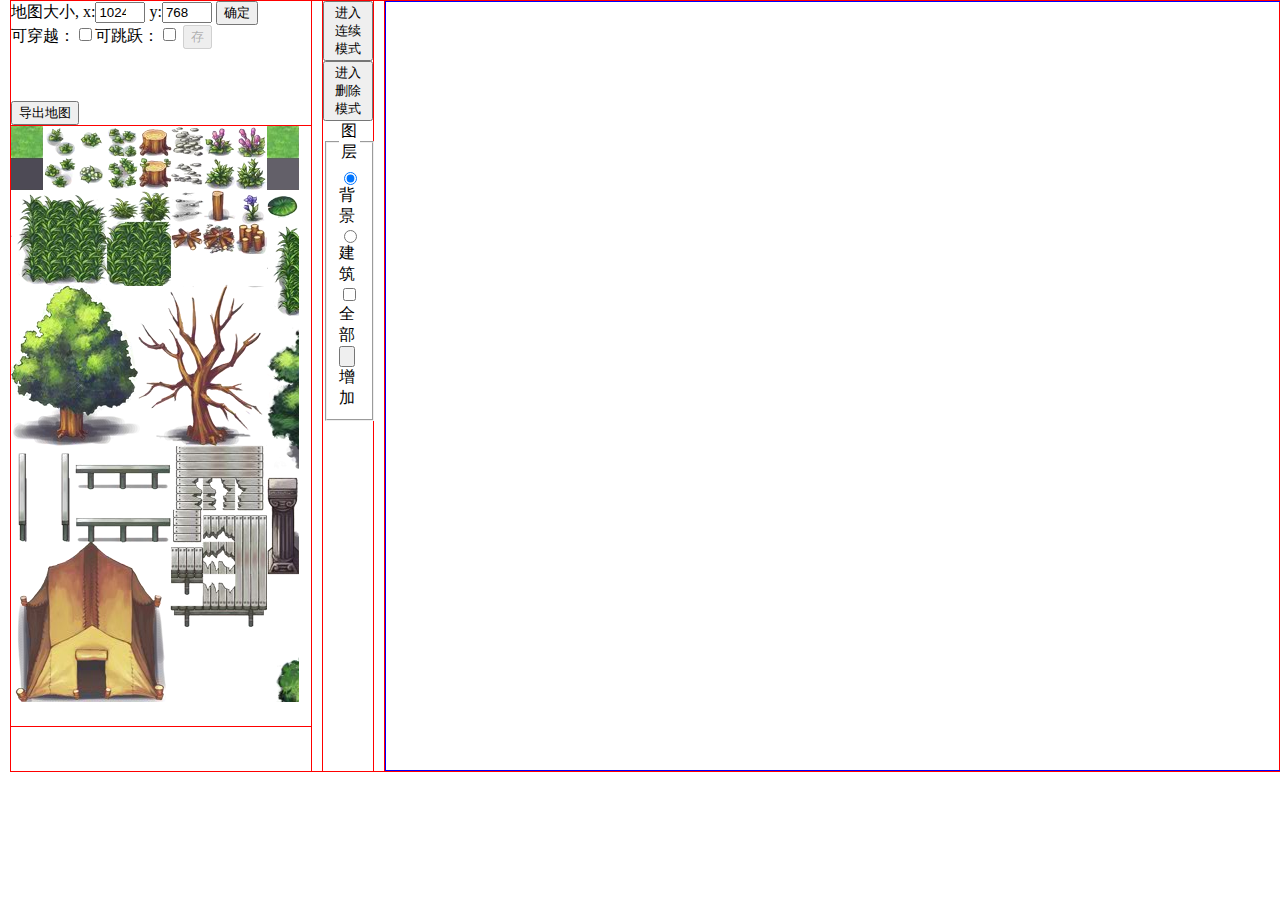
==== test.html @ 15655d76 "meta信息保" ====
<html>
	<head>
		<meta http-equiv=Content-Type content="text/html;charset=utf-8">
		<title>Map Editor</title>
		<link rel="stylesheet" href="css/style.css">
		<script type="text/javascript" src="js/util.js"></script>
		<script type="text/javascript" src="js/main.js"></script>
	</head>
	
	<script>
		function start(){
			SrcMapManager.init();
			ToolManager.init();
			TargetMapManager.init();
		}
	</script>
	<body onload="start()">
		<div class="container">
			<div class="leftPanel">
				<div class="options">地图大小,
				x:<input type="number" id="mapSizeX" value="1024" min="100"> y:<input type="number" id="mapSizeY" value="768" min="100">
				<button name="mapSizer" id="mapSizer">确定</button>
				<div id="selectedElement"></div>
				<div>可穿越：<input type="checkbox" name="cross" id="cross">可跳跃：<input type="checkbox" name="jump" id="jump">
					<button id="saveMeta" disabled>存</button>
				</div>
				</div>

				<div><button name="exportMap" id="exportMap">导出地图</button></div>
				<canvas id="srcCanvas" width="300" height="600"></canvas>
				<div id="maskLayer" width="0" height="0"></div>
			</div>
			<div class="tools">
				<button id="continueModeBtn" value="continues">进入连续模式</button>
				<button id="deleteClip" value="delete">进入删除模式</button>
				<fieldset>
					<legend>图层</legend>
					<input type="radio" name="layers" value="0" checked>背景</input>
					<input type="radio" name="layers" value="1">建筑</input>
					<input type="checkbox" id="showAllLayer">全部</input>
					<input type="button" id="addNewLayer">增加</input>
				</fieldset>
			</div>
			<div class="rightPanel">
				<canvas id="targetCanvas" width="1024" height="768"></canvas>
			</div>
		</div>
		<canvas id="hiddenCanvas" width="1024" height="768" style="display:none"></canvas>
		
	</body>
</html>
---- css/style.css ----
html,body{
	margin:0px;
	padding:0px;
}
.container{
	display:flex;
	flex-flow:row;
	border:1px solid red;
	margin-left:10px;
	margin-top:0px;
}
.leftPanel{
	border-right:1px solid red;
}
.rightPanel{
	border-left:1px solid red;
}
.tools{
	margin-left:10px;
	margin-right:10px;
	border-left:1px solid red;
	border-right:1px solid red;
	width:50px;
}
.options{
	height:100px;
}
#srcCanvas{
	border-top:1px solid red;
	border-bottom:1px solid red;
}
#hiddenCanvas{
	border:1px solid blue;
}
.redBtn{
	background-color:red;
}
#mapSizeX,#mapSizeY{
	width:50px;
}
#targetCanvas{
	border:1px solid blue;
}
.hiddenMaskLayer{
	display:none;
	width:0;
	height:0;
}
.showMaskLayer{
	position:absolute;
	display:block;
	border:1px solid blue;
}
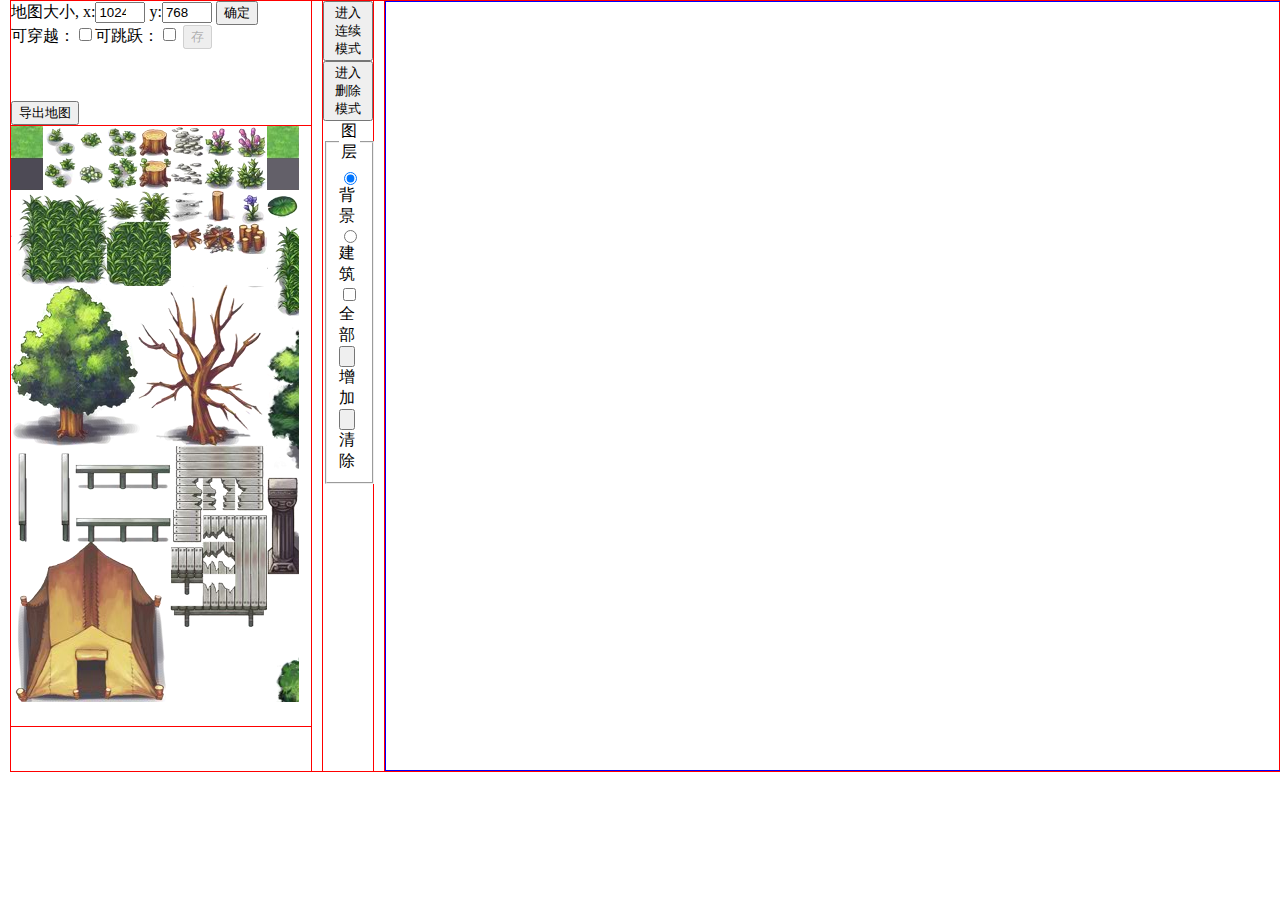
==== commit 20cfa17d: "增加信息清除功能" ====
--- a/test.html
+++ b/test.html
@@ -9,9 +9,12 @@
 	
 	<script>
 		function start(){
+			PersistManager.init();
+			DataManager.init();
 			SrcMapManager.init();
 			ToolManager.init();
 			TargetMapManager.init();
+			
 		}
 	</script>
 	<body onload="start()">
@@ -39,6 +42,7 @@
 					<input type="radio" name="layers" value="1">建筑</input>
 					<input type="checkbox" id="showAllLayer">全部</input>
 					<input type="button" id="addNewLayer">增加</input>
+					<input type="button" id="cleanMap">清除</input>
 				</fieldset>
 			</div>
 			<div class="rightPanel">
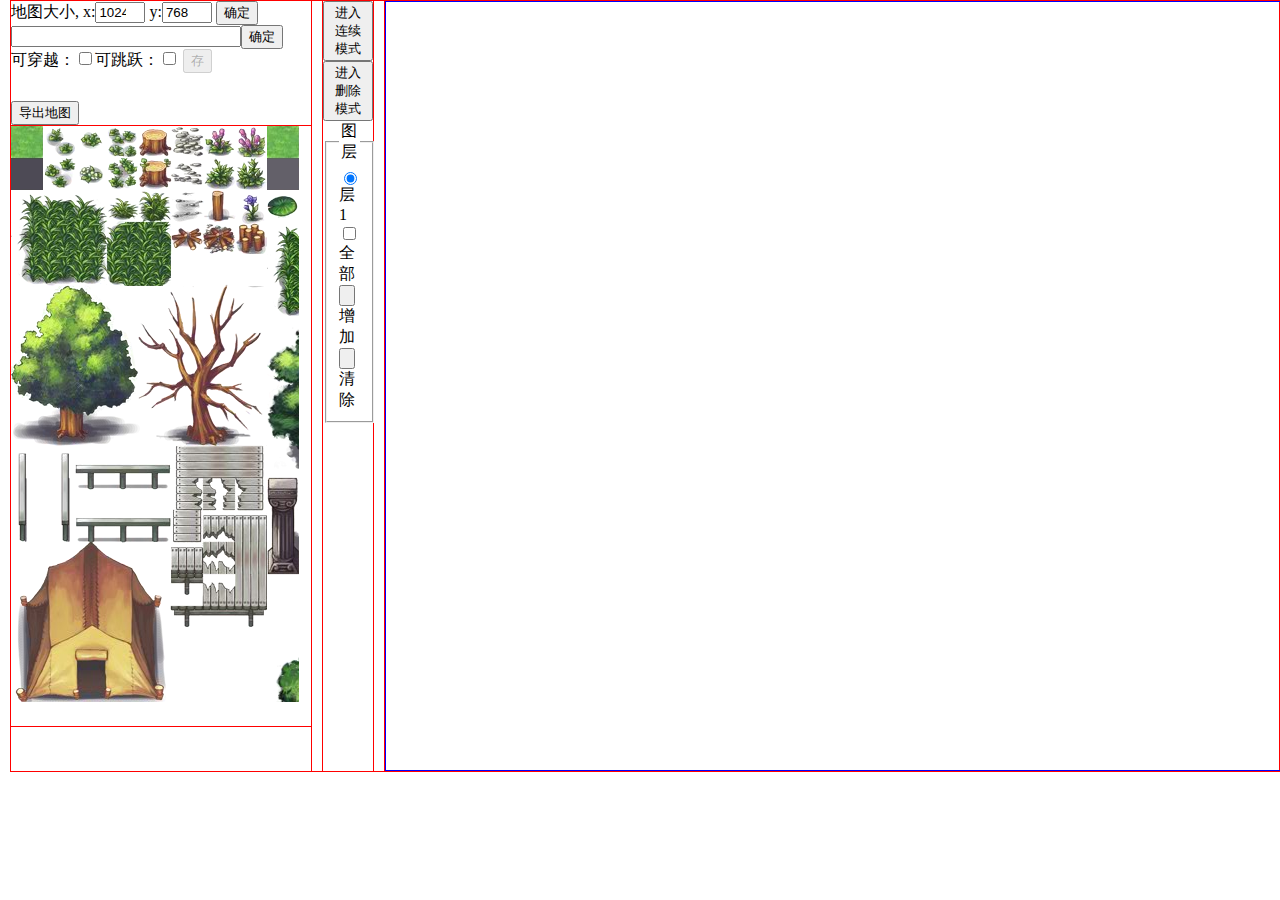
==== commit 1ce48d3b: "增加图片指定功能，JSON导出功能正常" ====
--- a/test.html
+++ b/test.html
@@ -23,6 +23,7 @@
 				<div class="options">地图大小,
 				x:<input type="number" id="mapSizeX" value="1024" min="100"> y:<input type="number" id="mapSizeY" value="768" min="100">
 				<button name="mapSizer" id="mapSizer">确定</button>
+				<div><input type="text" id="mapsrc" /><button id="setMapSrc">确定</button></div>
 				<div id="selectedElement"></div>
 				<div>可穿越：<input type="checkbox" name="cross" id="cross">可跳跃：<input type="checkbox" name="jump" id="jump">
 					<button id="saveMeta" disabled>存</button>
@@ -38,8 +39,6 @@
 				<button id="deleteClip" value="delete">进入删除模式</button>
 				<fieldset>
 					<legend>图层</legend>
-					<input type="radio" name="layers" value="0" checked>背景</input>
-					<input type="radio" name="layers" value="1">建筑</input>
 					<input type="checkbox" id="showAllLayer">全部</input>
 					<input type="button" id="addNewLayer">增加</input>
 					<input type="button" id="cleanMap">清除</input>
@@ -50,6 +49,9 @@
 			</div>
 		</div>
 		<canvas id="hiddenCanvas" width="1024" height="768" style="display:none"></canvas>
-		
+		<div id="dataconsole" class="hiddenDataConsole">
+			<button id="consoleCloseBtn">关闭</button>
+			<div id="exporteddata" contenteditable="true"></div>
+		</div>
 	</body>
 </html>--- a/css/style.css
+++ b/css/style.css
@@ -50,4 +50,29 @@
 	position:absolute;
 	display:block;
 	border:1px solid blue;
+}
+.showDataConsole{
+	position:absolute;
+	display:block;
+	border:1px solid blue;
+	width:1024px;
+	height:768px;
+	background-color:white;
+}
+.hiddenDataConsole{
+	position:absolute;
+	display:none;
+	border:1px solid blue;
+	width:0;
+	height:0;
+}
+#exporteddata{
+	position:absolute;
+	display:block;
+	width:1024px;
+	height:768px;
+	background-color:#e3e3e3;
+}
+#mapsrc{
+	width:230;
 }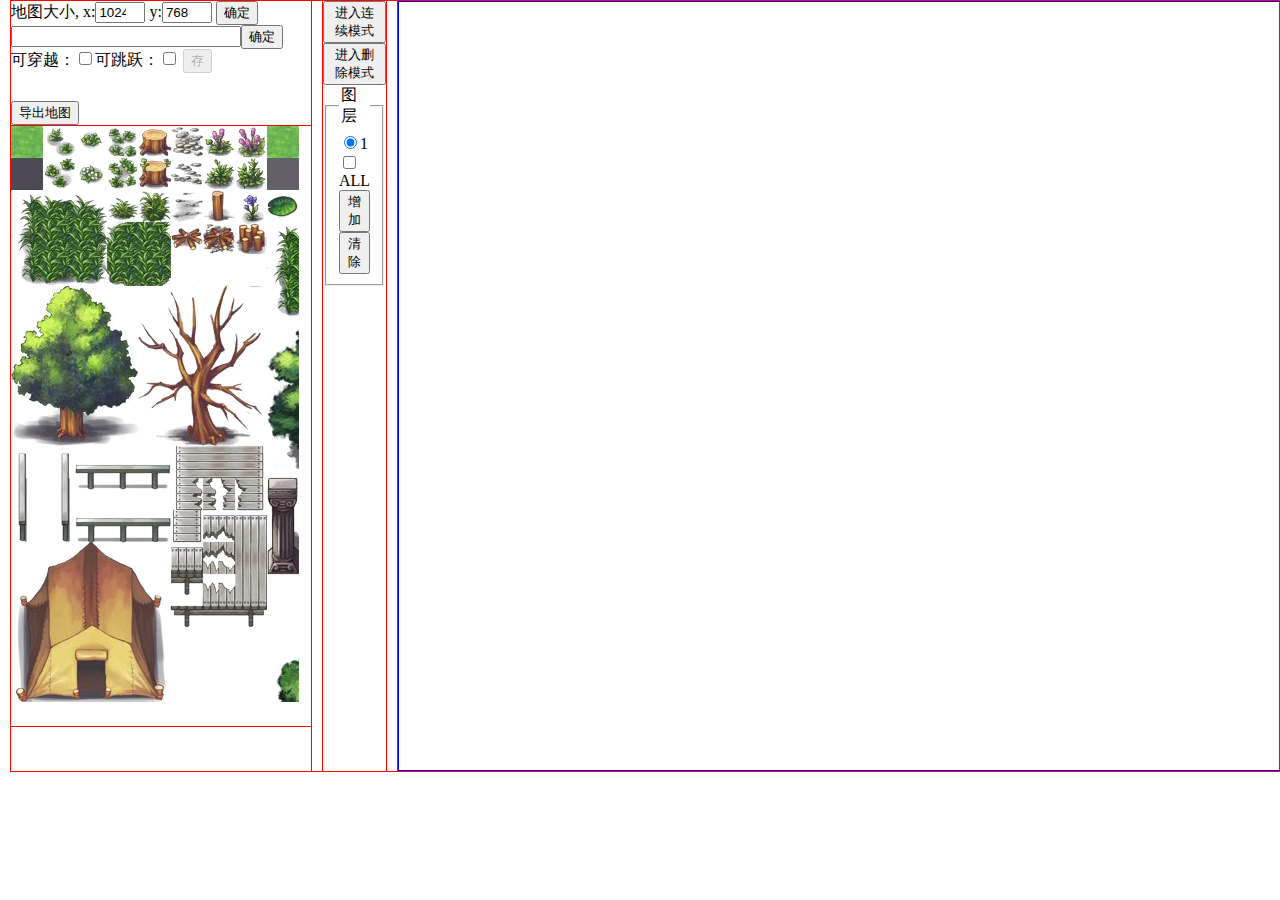
==== commit 8a19e8eb: "重构，精简代码，去重复" ====
--- a/test.html
+++ b/test.html
@@ -4,6 +4,7 @@
 		<title>Map Editor</title>
 		<link rel="stylesheet" href="css/style.css">
 		<script type="text/javascript" src="js/util.js"></script>
+		<script type="text/javascript" src="js/compress.js"></script>
 		<script type="text/javascript" src="js/main.js"></script>
 	</head>
 	
@@ -39,19 +40,20 @@
 				<button id="deleteClip" value="delete">进入删除模式</button>
 				<fieldset>
 					<legend>图层</legend>
-					<input type="checkbox" id="showAllLayer">全部</input>
-					<input type="button" id="addNewLayer">增加</input>
-					<input type="button" id="cleanMap">清除</input>
+					<input type="checkbox" id="showAllLayer">ALL</input>
+					<button type="button" id="addNewLayer">增加</button>
+					<button type="button" id="cleanMap">清除</button>
 				</fieldset>
 			</div>
 			<div class="rightPanel">
 				<canvas id="targetCanvas" width="1024" height="768"></canvas>
+				<div id="maskLayer2" width="0" height="0"></div>
 			</div>
 		</div>
 		<canvas id="hiddenCanvas" width="1024" height="768" style="display:none"></canvas>
 		<div id="dataconsole" class="hiddenDataConsole">
 			<button id="consoleCloseBtn">关闭</button>
-			<div id="exporteddata" contenteditable="true"></div>
+			<div id="exporteddata" ></div>
 		</div>
 	</body>
 </html>--- a/css/style.css
+++ b/css/style.css
@@ -20,7 +20,7 @@
 	margin-right:10px;
 	border-left:1px solid red;
 	border-right:1px solid red;
-	width:50px;
+	width:80px;
 }
 .options{
 	height:100px;
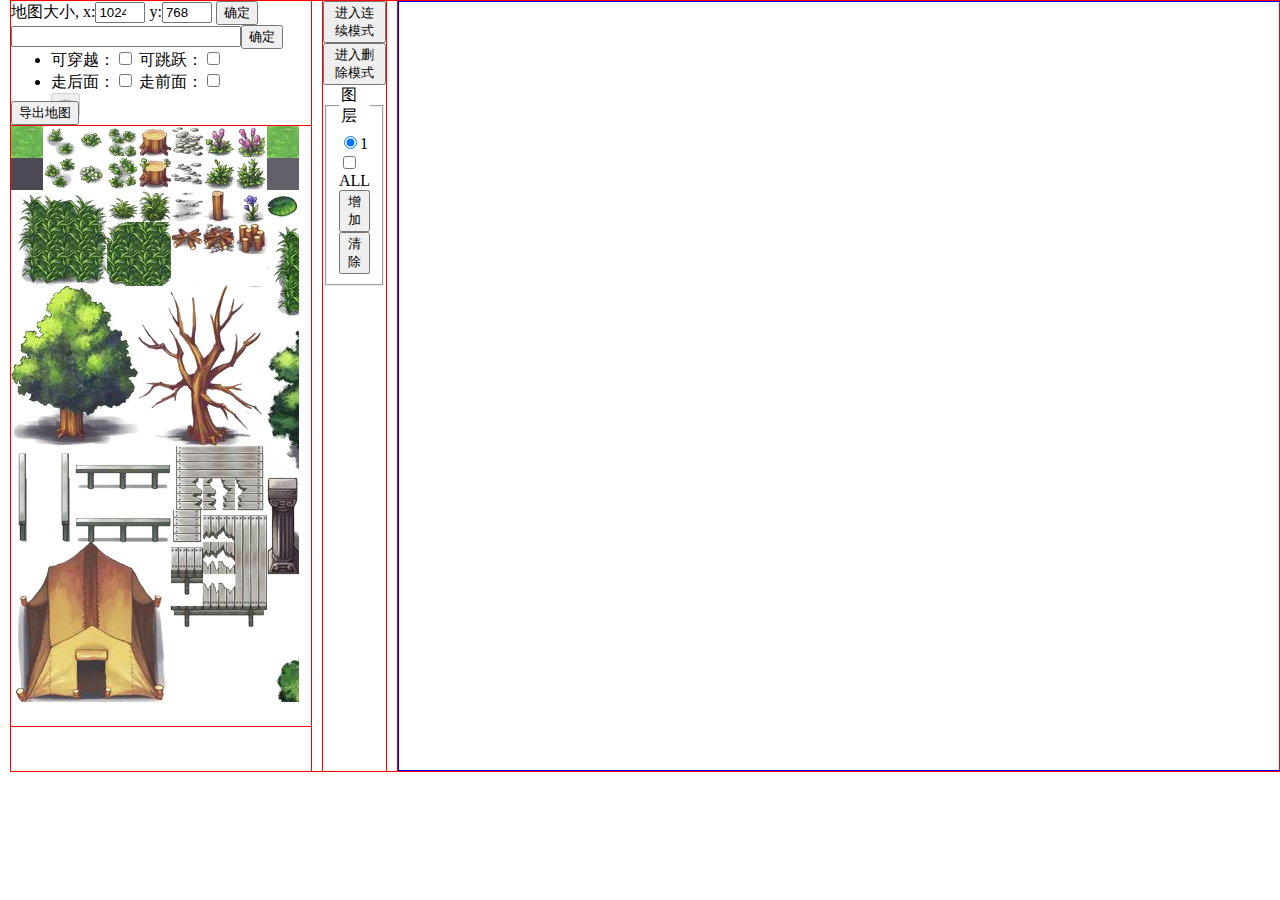
==== commit d362f6a3: "增加两个新属性" ====
--- a/test.html
+++ b/test.html
@@ -18,16 +18,26 @@
 			
 		}
 	</script>
-	<body onload="start()">
-		<div class="container">
+	<body onload="start()" >
+		<div class="container" onselectstart="return false">
 			<div class="leftPanel">
 				<div class="options">地图大小,
 				x:<input type="number" id="mapSizeX" value="1024" min="100"> y:<input type="number" id="mapSizeY" value="768" min="100">
 				<button name="mapSizer" id="mapSizer">确定</button>
 				<div><input type="text" id="mapsrc" /><button id="setMapSrc">确定</button></div>
 				<div id="selectedElement"></div>
-				<div>可穿越：<input type="checkbox" name="cross" id="cross">可跳跃：<input type="checkbox" name="jump" id="jump">
-					<button id="saveMeta" disabled>存</button>
+				<div>
+					<ul>
+						<li>
+							可穿越：<input type="checkbox" name="cross" id="cross">
+							可跳跃：<input type="checkbox" name="jump" id="jump">
+						</li>
+						<li>
+							走后面：<input type="checkbox" name="walkBehind" id="walkBehind">
+							走前面：<input type="checkbox" name="walkFront" id="walkFront">
+						</li>
+						<li><button id="saveMeta" disabled>存</button></li>
+					</ul>
 				</div>
 				</div>
 
@@ -50,9 +60,9 @@
 				<div id="maskLayer2" width="0" height="0"></div>
 			</div>
 		</div>
-		<canvas id="hiddenCanvas" width="1024" height="768" style="display:none"></canvas>
+		<canvas id="hiddenCanvas" width="1024" height="768" style="display:none" onselectstart="return false"></canvas>
 		<div id="dataconsole" class="hiddenDataConsole">
-			<button id="consoleCloseBtn">关闭</button>
+			<button id="consoleCloseBtn" onselectstart="return false">关闭</button>
 			<div id="exporteddata" ></div>
 		</div>
 	</body>
--- a/css/style.css
+++ b/css/style.css
@@ -75,4 +75,8 @@
 }
 #mapsrc{
 	width:230;
+}
+
+ul{
+	margin:0px;
 }